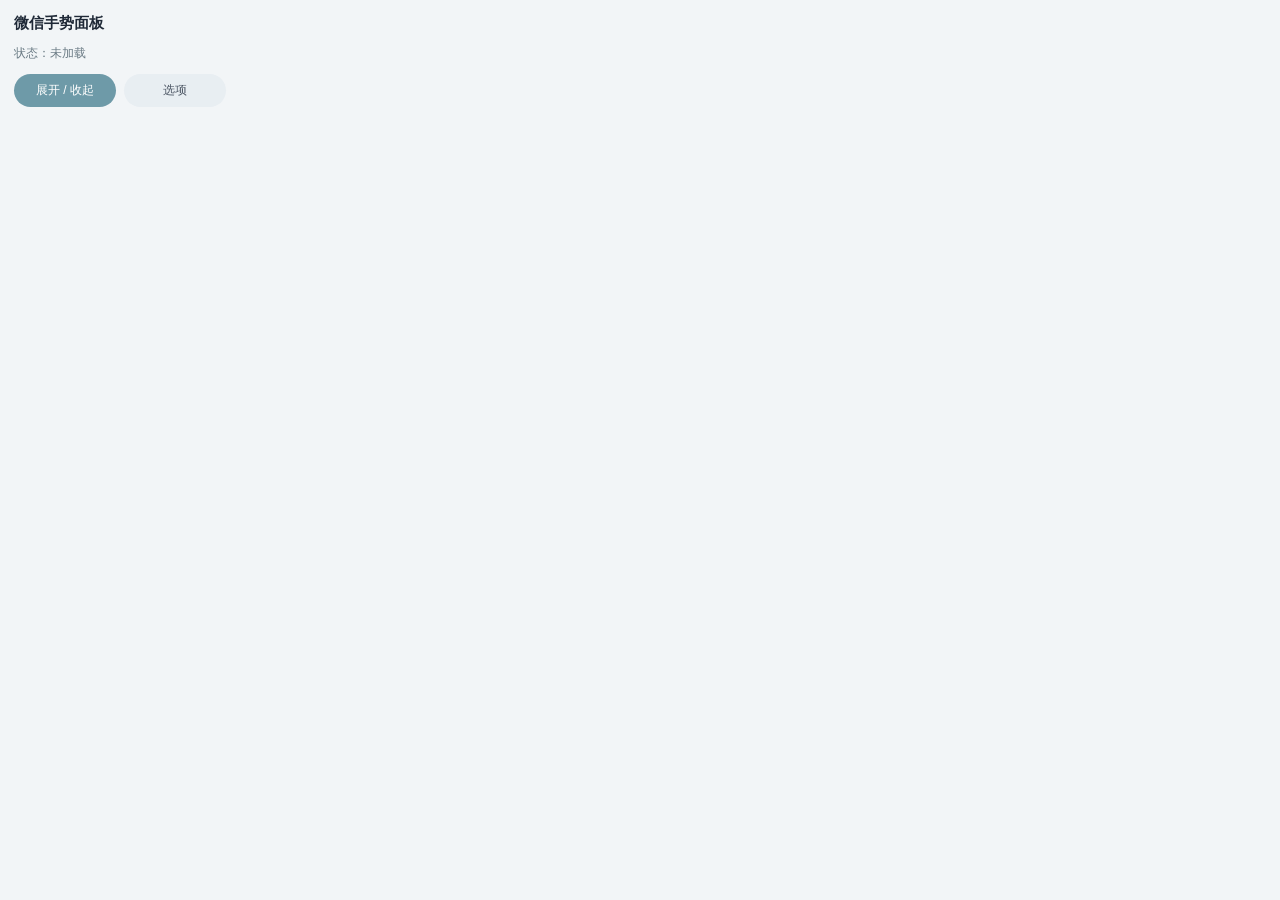
==== wechat-gesture-panel/extension/popup/popup.html @ bd220bcd "feat: add wechat gesture panel extension v1.0.0" ====
<!DOCTYPE html>
<html lang="zh-CN">
<head>
  <meta charset="UTF-8">
  <meta name="viewport" content="width=device-width, initial-scale=1.0">
  <title>微信手势面板</title>
  <style>
    * { box-sizing: border-box; }
    body {
      margin: 0;
      width: 240px;
      padding: 14px;
      font-family: "PingFang SC", "Noto Sans SC", "Microsoft YaHei", system-ui, sans-serif;
      background: #f2f5f7;
      color: #1f2937;
    }
    h1 {
      margin: 0 0 10px;
      font-size: 15px;
      font-weight: 600;
    }
    .status {
      font-size: 12px;
      color: #6b7b85;
      margin-bottom: 12px;
    }
    .row {
      display: flex;
      gap: 8px;
    }
    button {
      flex: 1;
      padding: 8px 10px;
      border: none;
      border-radius: 999px;
      background: #6e9aa8;
      color: #ffffff;
      font-size: 12px;
      cursor: pointer;
      transition: opacity 150ms ease;
    }
    button:hover { opacity: 0.9; }
    button.secondary {
      background: #e8eef2;
      color: #4b5563;
    }
  </style>
</head>
<body>
  <h1>微信手势面板</h1>
  <p class="status" id="status">状态：未加载</p>
  <div class="row">
    <button id="toggleBtn">展开 / 收起</button>
    <button id="optionsBtn" class="secondary">选项</button>
  </div>
  <script src="popup.js"></script>
</body>
</html>
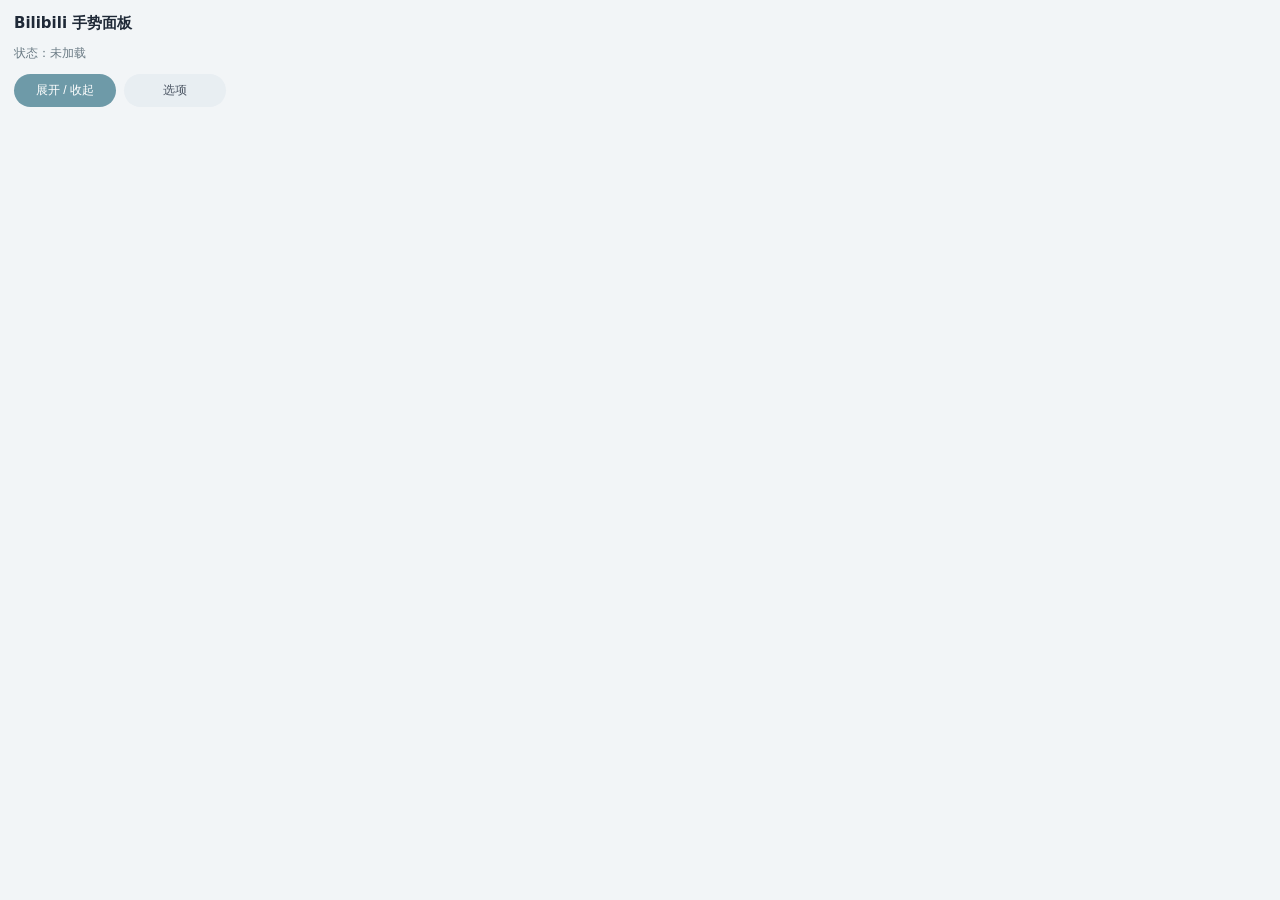
==== commit ed5304b6: "feat: adapt gesture panel for Bilibili (rename, domain, v1.1.0)" ====
--- a/wechat-gesture-panel/extension/popup/popup.html
+++ b/wechat-gesture-panel/extension/popup/popup.html
@@ -3,7 +3,7 @@
 <head>
   <meta charset="UTF-8">
   <meta name="viewport" content="width=device-width, initial-scale=1.0">
-  <title>微信手势面板</title>
+  <title>Bilibili 手势面板</title>
   <style>
     * { box-sizing: border-box; }
     body {
@@ -47,7 +47,7 @@
   </style>
 </head>
 <body>
-  <h1>微信手势面板</h1>
+  <h1>Bilibili 手势面板</h1>
   <p class="status" id="status">状态：未加载</p>
   <div class="row">
     <button id="toggleBtn">展开 / 收起</button>
